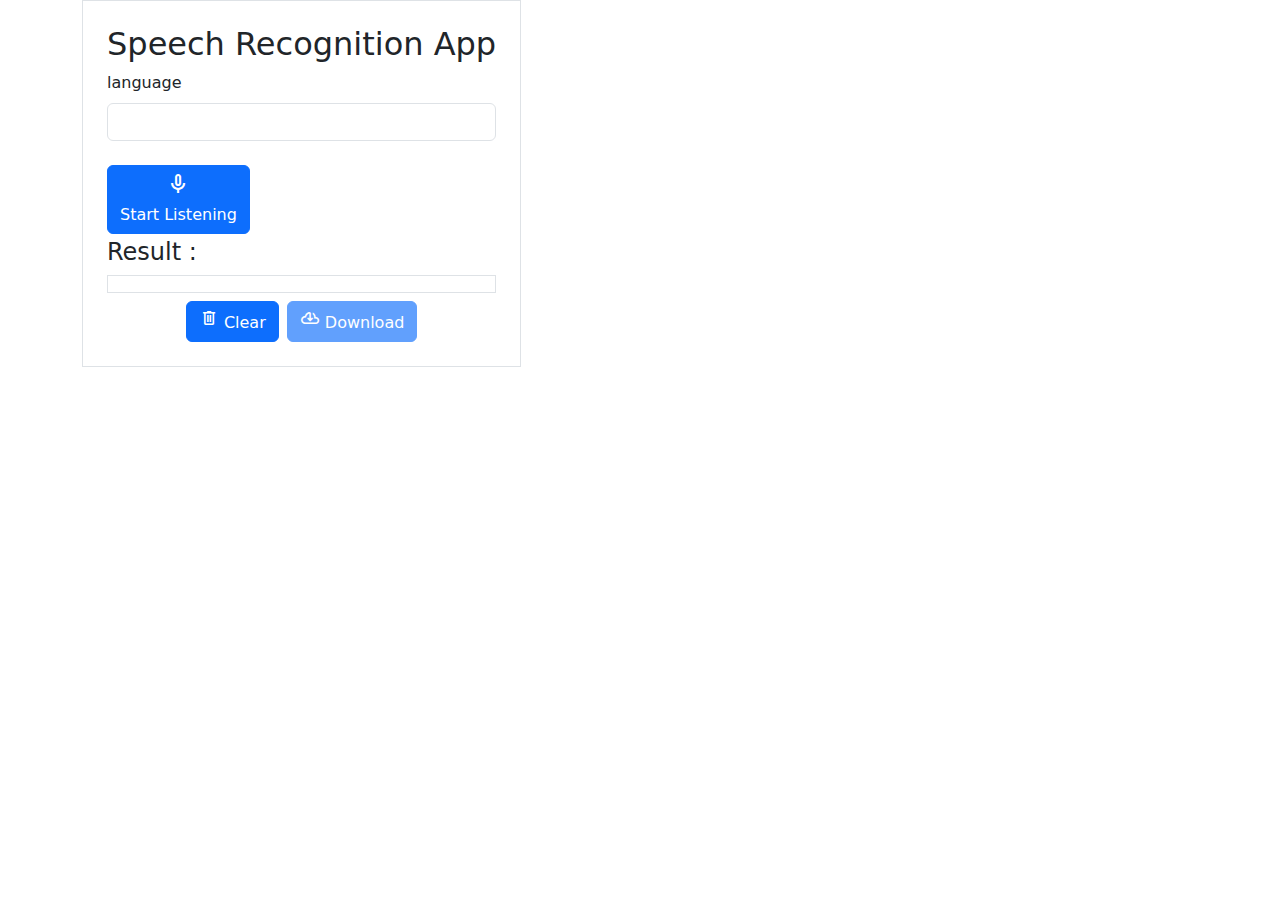
==== index.html @ 9de8cbb6 "feat (data)" ====
<!DOCTYPE html>
<html lang="en">

<head>
    <meta charset="UTF-8">
    <meta name="viewport" content="width=device-width, initial-scale=1.0">
    <title>Speech to Text App</title>
    <!-- material icon -->
    <link rel="stylesheet"
        href="https://fonts.googleapis.com/css2?family=Material+Symbols+Outlined:opsz,wght,FILL,GRAD@24,400,0,0" />
    <!-- bootstrap -->
    <link rel="stylesheet" href="	https://cdn.jsdelivr.net/npm/bootstrap@5.3.2/dist/css/bootstrap.min.css">
    <link rel="stylesheet" href="/style/style.css">
</head>

<body>
    <div class="container d-flex align-items-center">
        <div id="Speech-form" class="border p-4 ">
            <div class="header">
                <h1 class="text-3xl font-bold underline fs-2">Speech Recognition App</h1>
                <div id="language">
                    <label for="language-user" class="form-label">language</label>
                    <select name="language-user" id="language-user" class="form-control shadow-defult"
                        aria-label="Large select example">

                    </select>
                </div>
            </div>
            <!-- seprator strat -->
            <div class="separator  my-4"></div>
            <!-- seprator end -->
            <div class="main">
                <div id="recording">
                    <button class="btn btn-primary mb-1">
                        <div class="icon">
                            <span class="material-symbols-outlined fs-4">
                                mic
                            </span>
                        </div>
                        <span>Start Listening</span>
                    </button>
                </div>
                <div id="result">
                    <h4>Result :</h4>
                    <div class="output-text p-2 border fs-6 fw-medium shadow-defult"></div>
                </div>
                <div class="user-action d-flex justify-content-center align-items-center mt-2 gap-2">
                    <button class="clear btn btn-primary">
                        <span class="material-symbols-outlined fs-5">
                            delete
                        </span>
                        <span>Clear</span>
                    </button>
                    <button class="download btn btn-primary" disabled>
                        <span class="material-symbols-outlined fs-5">
                            cloud_download
                        </span>
                        <span>Download</span>
                    </button>
                </div>
            </div>

        </div>
    </div>
    <!-- bootstrap -->
    <script src="	https://cdn.jsdelivr.net/npm/bootstrap@5.3.2/dist/js/bootstrap.bundle.min.js"></script>
    <script type="module" src="./main.js"></script>
</body>

</html>
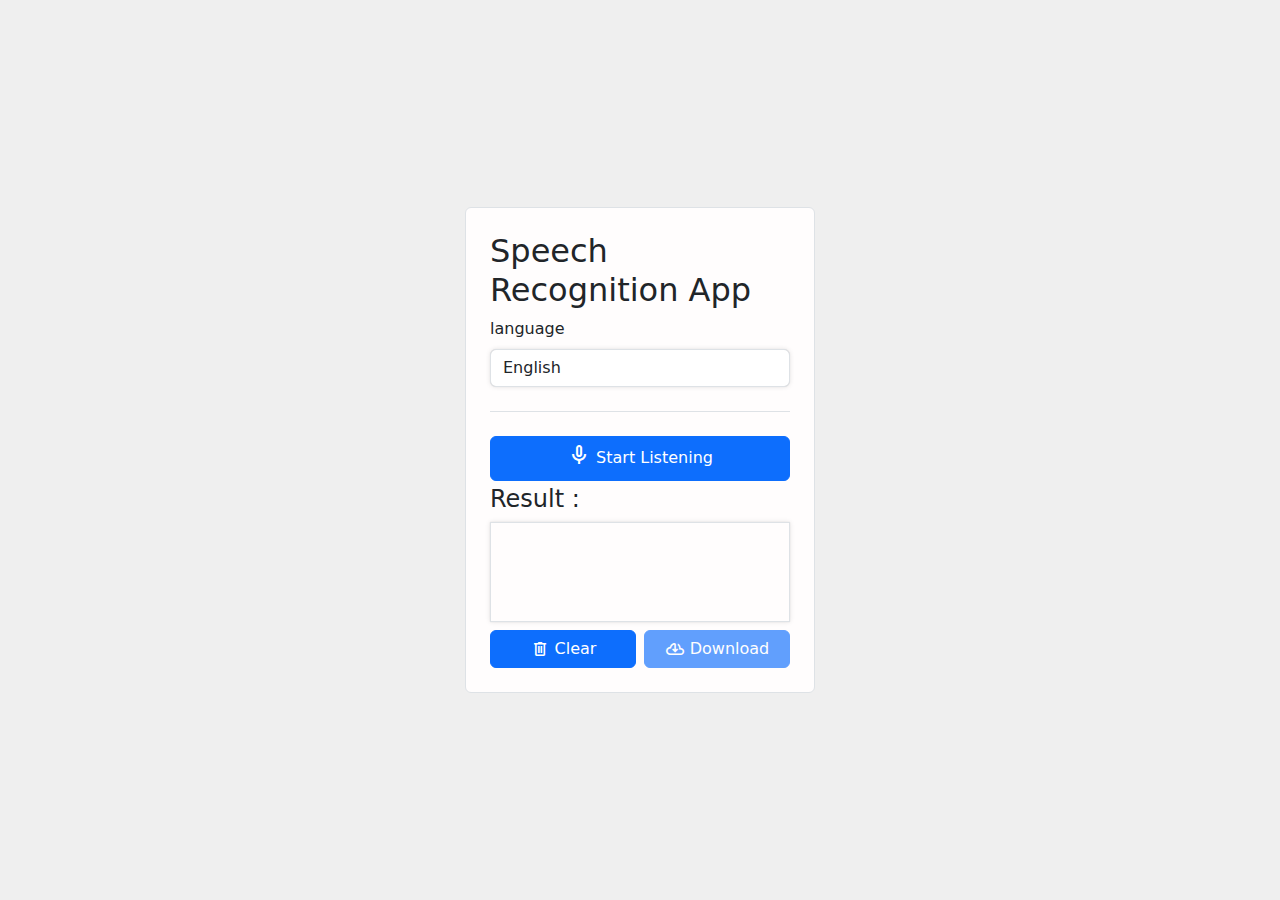
==== commit 6d678e4b: "feat5 (recording) :Web speech API" ====
--- a/index.html
+++ b/index.html
@@ -42,7 +42,8 @@
                 </div>
                 <div id="result">
                     <h4>Result :</h4>
-                    <div class="output-text p-2 border fs-6 fw-medium shadow-defult"></div>
+                    <div class="output-text p-2 border  shadow-defult fs-6  fw-medium">
+                    </div>
                 </div>
                 <div class="user-action d-flex justify-content-center align-items-center mt-2 gap-2">
                     <button class="clear btn btn-primary">
--- a/style/style.css
+++ b/style/style.css
@@ -0,0 +1,39 @@
+body {
+  background-color: rgb(239, 239, 239);
+}
+body .container {
+  height: 100vh;
+}
+body .container #Speech-form {
+  width: 350px;
+  border-radius: 6px;
+  margin: auto;
+  background-color: #fffdfd;
+}
+body .container #Speech-form .separator {
+  display: block;
+  height: 0;
+  border-bottom: 1px solid var(--bs-border-color);
+}
+body .container #Speech-form .shadow-defult {
+  box-shadow: rgba(0, 0, 0, 0.1) 0px 0px 5px 0px, rgba(0, 0, 0, 0.1) 0px 0px 1px 0px;
+}
+body .container #Speech-form .output-text {
+  width: 100%;
+  height: 100px;
+  line-break: auto;
+  overflow-y: auto;
+}
+body .container #Speech-form button {
+  width: 100%;
+  display: flex;
+  justify-content: center;
+  align-items: center;
+  gap: 5px;
+}
+body .container #Speech-form .intrim {
+  display: inline;
+  margin: 0;
+}
+
+/*# sourceMappingURL=style.css.map */
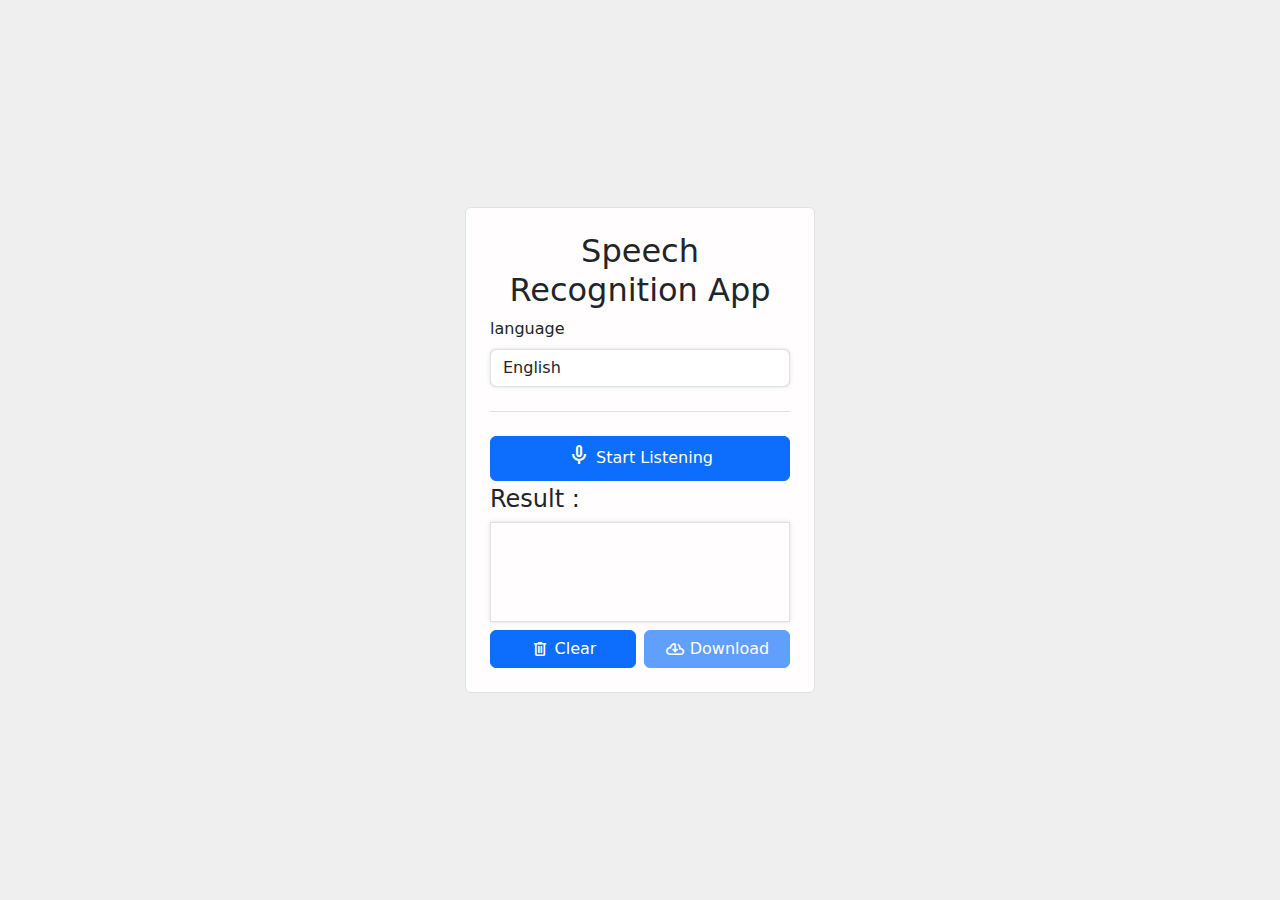
==== commit b081fc4c: "fix (h1)" ====
--- a/index.html
+++ b/index.html
@@ -10,14 +10,14 @@
         href="https://fonts.googleapis.com/css2?family=Material+Symbols+Outlined:opsz,wght,FILL,GRAD@24,400,0,0" />
     <!-- bootstrap -->
     <link rel="stylesheet" href="	https://cdn.jsdelivr.net/npm/bootstrap@5.3.2/dist/css/bootstrap.min.css">
-    <link rel="stylesheet" href="/style/style.css">
+    <link rel="stylesheet" href="./src/style/style.css">
 </head>
 
 <body>
     <div class="container d-flex align-items-center">
         <div id="Speech-form" class="border p-4 ">
             <div class="header">
-                <h1 class="text-3xl font-bold underline fs-2">Speech Recognition App</h1>
+                <h1 class="fs-2">Speech Recognition App</h1>
                 <div id="language">
                     <label for="language-user" class="form-label">language</label>
                     <select name="language-user" id="language-user" class="form-control shadow-defult"
@@ -65,7 +65,7 @@
     </div>
     <!-- bootstrap -->
     <script src="	https://cdn.jsdelivr.net/npm/bootstrap@5.3.2/dist/js/bootstrap.bundle.min.js"></script>
-    <script type="module" src="./main.js"></script>
+    <script type="module" src="./src/js/main.js"></script>
 </body>
 
 </html>--- a/src/style/style.css
+++ b/src/style/style.css
@@ -0,0 +1,42 @@
+body {
+  background-color: rgb(239, 239, 239);
+}
+body .container {
+  height: 100vh;
+}
+body .container #Speech-form {
+  width: 350px;
+  border-radius: 6px;
+  margin: auto;
+  background-color: #fffdfd;
+}
+body .container #Speech-form h1 {
+  text-align: center;
+}
+body .container #Speech-form .separator {
+  display: block;
+  height: 0;
+  border-bottom: 1px solid var(--bs-border-color);
+}
+body .container #Speech-form .shadow-defult {
+  box-shadow: rgba(0, 0, 0, 0.1) 0px 0px 5px 0px, rgba(0, 0, 0, 0.1) 0px 0px 1px 0px;
+}
+body .container #Speech-form .output-text {
+  width: 100%;
+  height: 100px;
+  line-break: auto;
+  overflow-y: auto;
+}
+body .container #Speech-form button {
+  width: 100%;
+  display: flex;
+  justify-content: center;
+  align-items: center;
+  gap: 5px;
+}
+body .container #Speech-form .intrim {
+  display: inline;
+  margin: 0;
+}
+
+/*# sourceMappingURL=style.css.map */
